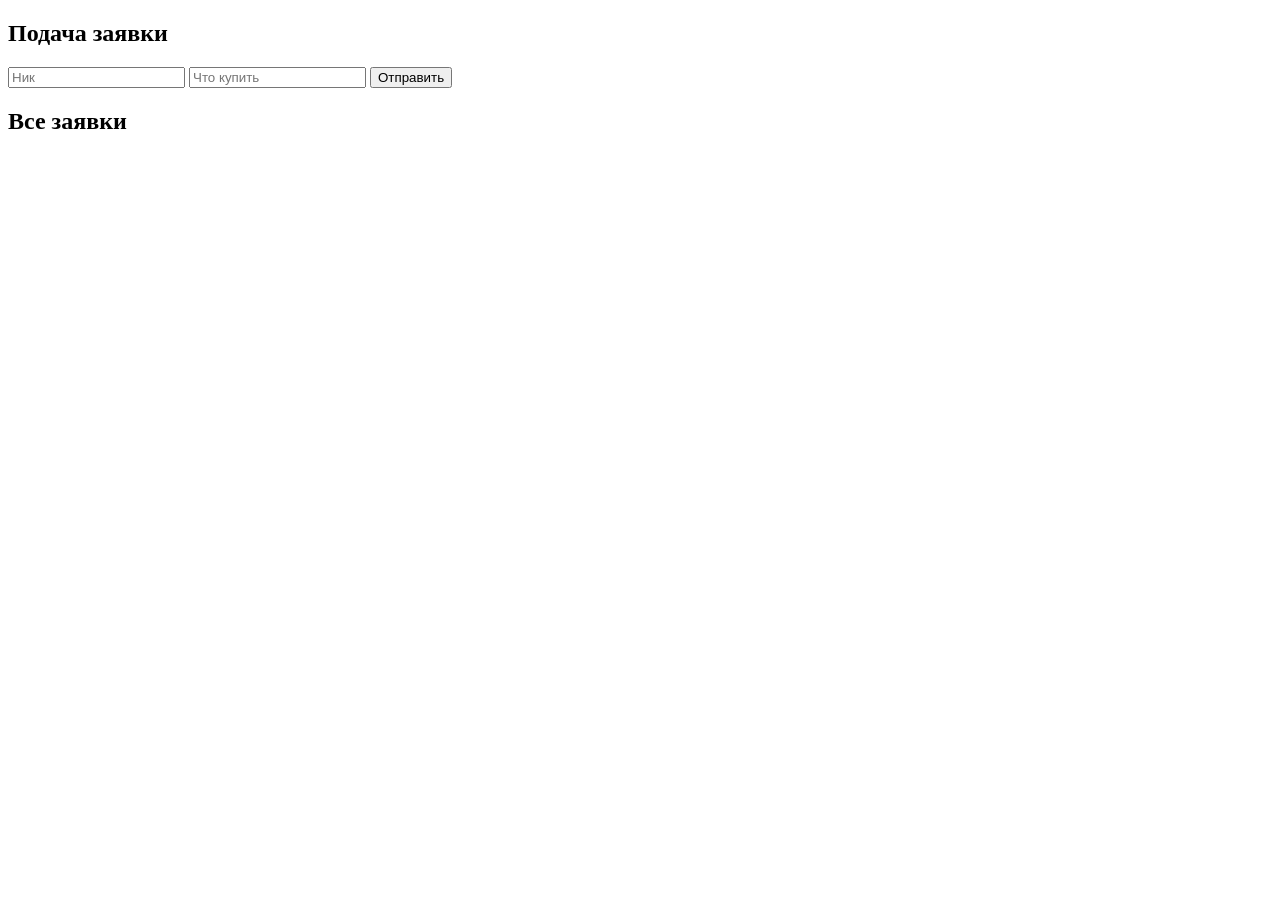
==== buy.html @ 742e072b "Add buy.html for purchase form and order display" ====
<!DOCTYPE html>
<html lang="ru">
<head>
  <meta charset="UTF-8">
  <title>Купить</title>
</head>
<body>

<h2>Подача заявки</h2>

<form id="buyForm">
  <input type="text" placeholder="Ник" required>
  <input type="text" placeholder="Что купить" required>
  <button type="submit">Отправить</button>
</form>

<h2>Все заявки</h2>
<div id="orders"></div>

<script src="js/buy.js"></script>
</body>
</html>
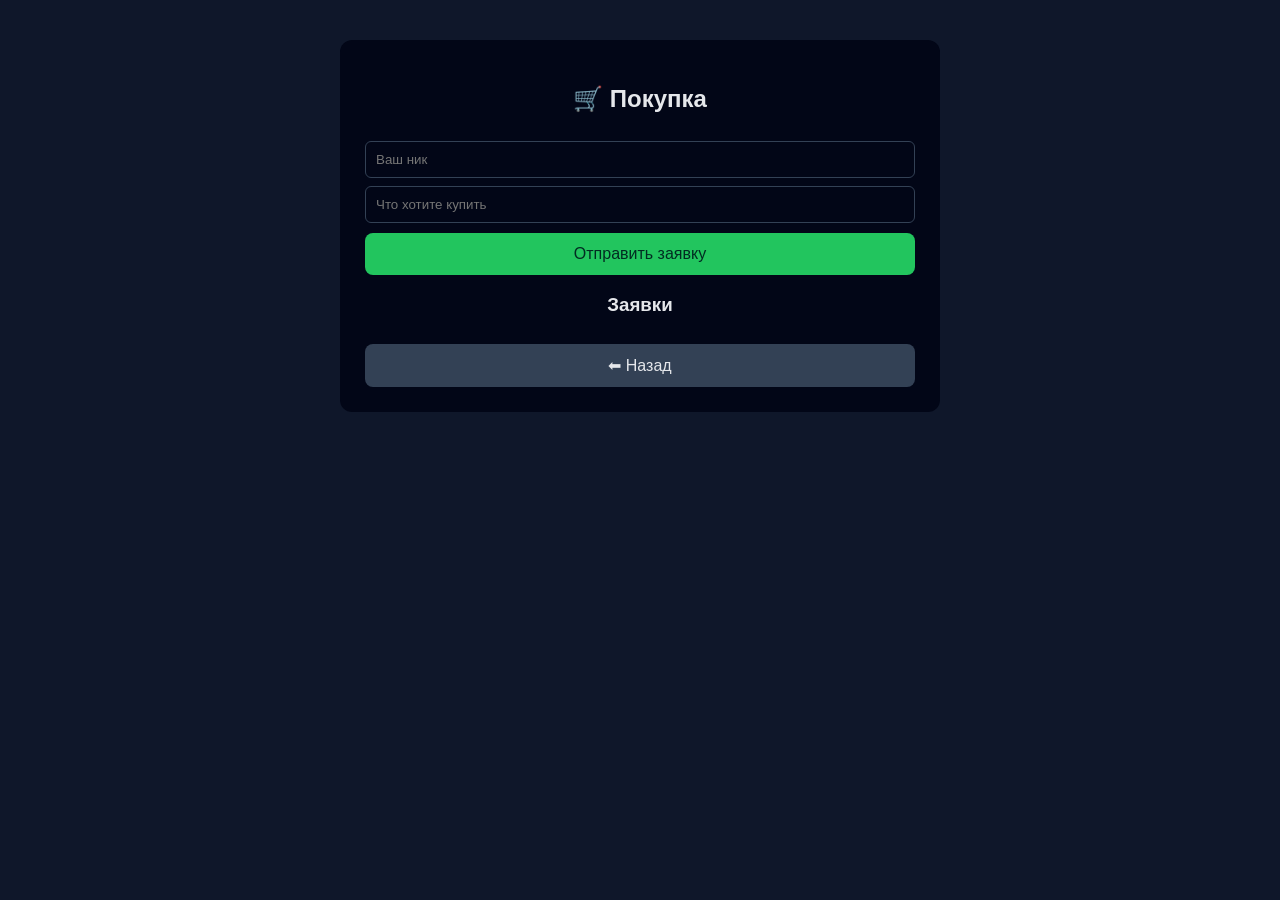
==== commit 8d7dbed0: "Update buy.html" ====
--- a/buy.html
+++ b/buy.html
@@ -1,21 +1,25 @@
-<!DOCTYPE html>
 <html lang="ru">
 <head>
   <meta charset="UTF-8">
   <title>Купить</title>
+  <link rel="stylesheet" href="style.css">
 </head>
 <body>
 
-<h2>Подача заявки</h2>
+<div class="container">
+  <h2>🛒 Покупка</h2>
 
-<form id="buyForm">
-  <input type="text" placeholder="Ник" required>
-  <input type="text" placeholder="Что купить" required>
-  <button type="submit">Отправить</button>
-</form>
+  <form id="buyForm">
+    <input id="nick" placeholder="Ваш ник" required>
+    <input id="item" placeholder="Что хотите купить" required>
+    <button>Отправить заявку</button>
+  </form>
 
-<h2>Все заявки</h2>
-<div id="orders"></div>
+  <h3>Заявки</h3>
+  <div id="orders"></div>
+
+  <button class="back" onclick="location.href='index.html'">⬅ Назад</button>
+</div>
 
 <script src="js/buy.js"></script>
 </body>
--- a/style.css
+++ b/style.css
@@ -0,0 +1,67 @@
+* {
+  box-sizing: border-box;
+  font-family: Arial, sans-serif;
+}
+
+body {
+  margin: 0;
+  padding: 0;
+  background: #0f172a;
+  color: #e5e7eb;
+}
+
+.container {
+  max-width: 600px;
+  margin: 40px auto;
+  background: #020617;
+  padding: 25px;
+  border-radius: 12px;
+}
+
+h1, h2, h3 {
+  text-align: center;
+}
+
+button {
+  width: 100%;
+  padding: 12px;
+  margin-top: 10px;
+  background: #22c55e;
+  border: none;
+  border-radius: 8px;
+  color: #022c22;
+  font-size: 16px;
+  cursor: pointer;
+}
+
+button:hover {
+  background: #16a34a;
+}
+
+input {
+  width: 100%;
+  padding: 10px;
+  margin-top: 8px;
+  border-radius: 6px;
+  border: none;
+  background: #020617;
+  color: #e5e7eb;
+  border: 1px solid #334155;
+}
+
+.card {
+  background: #020617;
+  border: 1px solid #334155;
+  border-radius: 8px;
+  padding: 10px;
+  margin-top: 10px;
+}
+
+.menu button {
+  margin-bottom: 10px;
+}
+
+.back {
+  background: #334155;
+  color: #e5e7eb;
+}
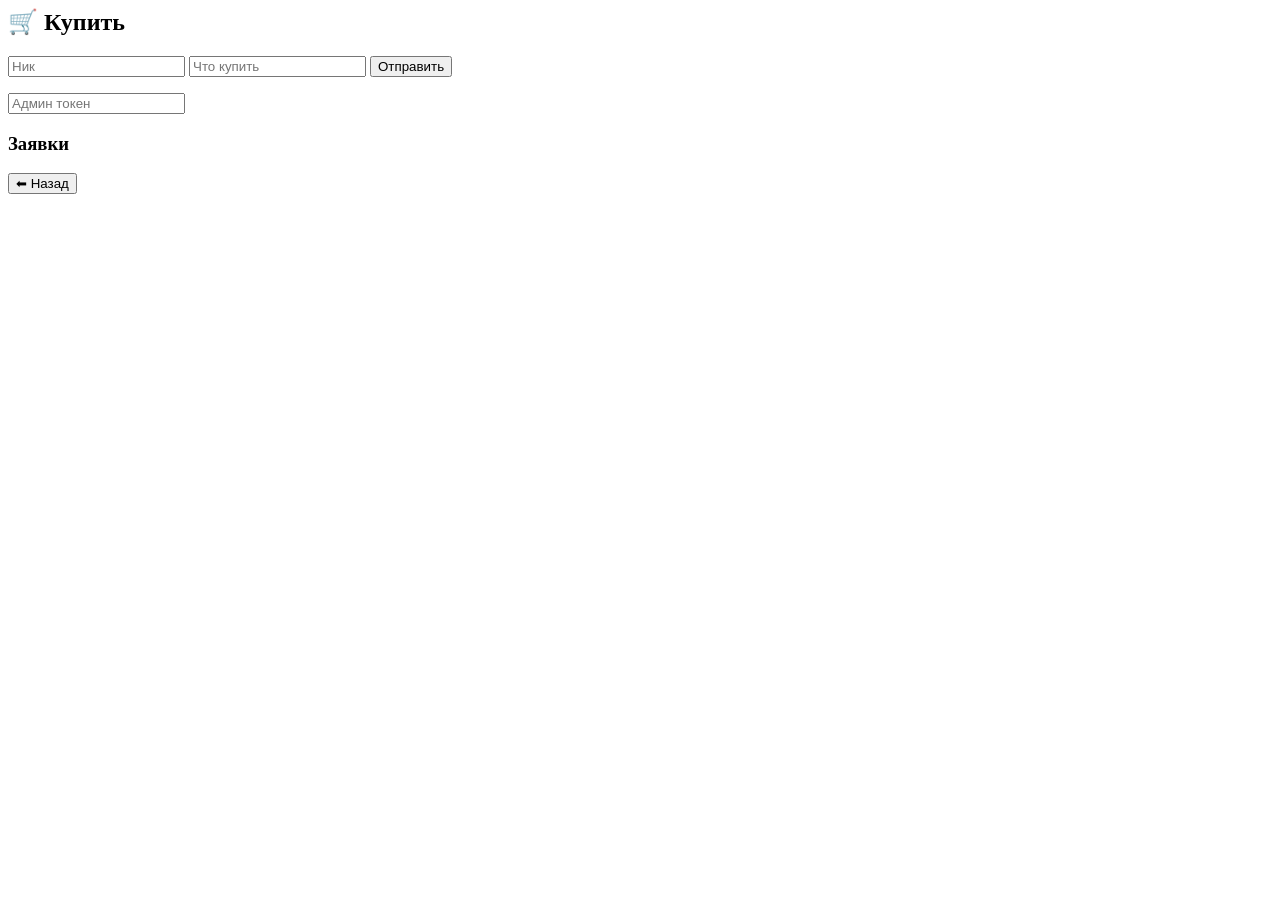
==== commit e71fad02: "Update buy.html" ====
--- a/buy.html
+++ b/buy.html
@@ -7,13 +7,15 @@
 <body>
 
 <div class="container">
-  <h2>🛒 Покупка</h2>
+  <h2>🛒 Купить</h2>
 
   <form id="buyForm">
-    <input id="nick" placeholder="Ваш ник" required>
-    <input id="item" placeholder="Что хотите купить" required>
-    <button>Отправить заявку</button>
+    <input id="nick" placeholder="Ник" required>
+    <input id="item" placeholder="Что купить" required>
+    <button>Отправить</button>
   </form>
+
+  <input id="adminToken" placeholder="Админ токен">
 
   <h3>Заявки</h3>
   <div id="orders"></div>
--- a/style.css
+++ b/style.css
@@ -1,67 +1,27 @@
-* {
-  box-sizing: border-box;
-  font-family: Arial, sans-serif;
+@media (max-width: 600px) {
+  .container {
+    margin: 10px;
+    padding: 15px;
+  }
+
+  h1 {
+    font-size: 22px;
+  }
+
+  h2 {
+    font-size: 20px;
+  }
+
+  button {
+    font-size: 15px;
+    padding: 14px;
+  }
+
+  input {
+    font-size: 14px;
+  }
+
+  .card {
+    font-size: 14px;
+  }
 }
-
-body {
-  margin: 0;
-  padding: 0;
-  background: #0f172a;
-  color: #e5e7eb;
-}
-
-.container {
-  max-width: 600px;
-  margin: 40px auto;
-  background: #020617;
-  padding: 25px;
-  border-radius: 12px;
-}
-
-h1, h2, h3 {
-  text-align: center;
-}
-
-button {
-  width: 100%;
-  padding: 12px;
-  margin-top: 10px;
-  background: #22c55e;
-  border: none;
-  border-radius: 8px;
-  color: #022c22;
-  font-size: 16px;
-  cursor: pointer;
-}
-
-button:hover {
-  background: #16a34a;
-}
-
-input {
-  width: 100%;
-  padding: 10px;
-  margin-top: 8px;
-  border-radius: 6px;
-  border: none;
-  background: #020617;
-  color: #e5e7eb;
-  border: 1px solid #334155;
-}
-
-.card {
-  background: #020617;
-  border: 1px solid #334155;
-  border-radius: 8px;
-  padding: 10px;
-  margin-top: 10px;
-}
-
-.menu button {
-  margin-bottom: 10px;
-}
-
-.back {
-  background: #334155;
-  color: #e5e7eb;
-}
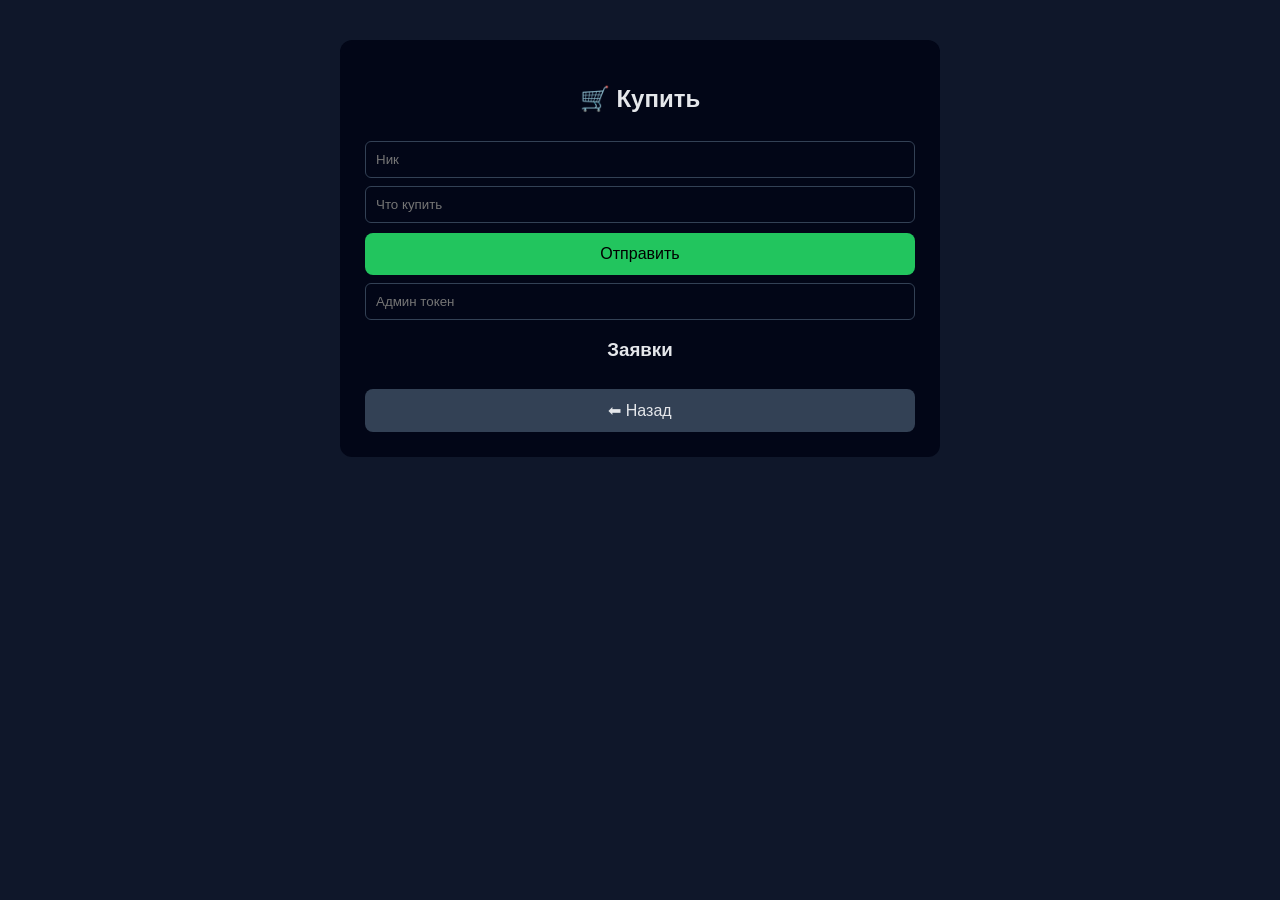
==== commit 2ac095a9: "Update buy.html" ====
--- a/buy.html
+++ b/buy.html
@@ -1,3 +1,4 @@
+<!DOCTYPE html>
 <html lang="ru">
 <head>
   <meta charset="UTF-8">
--- a/style.css
+++ b/style.css
@@ -1,27 +1,67 @@
+* {
+  box-sizing: border-box;
+  font-family: Arial, sans-serif;
+}
+
+body {
+  margin: 0;
+  background: #0f172a;
+  color: #e5e7eb;
+}
+
+.container {
+  max-width: 600px;
+  margin: 40px auto;
+  background: #020617;
+  padding: 25px;
+  border-radius: 12px;
+}
+
+h1, h2, h3 {
+  text-align: center;
+}
+
+input {
+  width: 100%;
+  padding: 10px;
+  margin-top: 8px;
+  background: #020617;
+  color: #e5e7eb;
+  border: 1px solid #334155;
+  border-radius: 6px;
+}
+
+button {
+  width: 100%;
+  padding: 12px;
+  margin-top: 10px;
+  background: #22c55e;
+  border: none;
+  border-radius: 8px;
+  font-size: 16px;
+  cursor: pointer;
+}
+
+button:hover {
+  background: #16a34a;
+}
+
+.card {
+  background: #020617;
+  border: 1px solid #334155;
+  border-radius: 8px;
+  padding: 10px;
+  margin-top: 10px;
+}
+
+.back {
+  background: #334155;
+  color: #e5e7eb;
+}
+
 @media (max-width: 600px) {
   .container {
     margin: 10px;
     padding: 15px;
   }
-
-  h1 {
-    font-size: 22px;
-  }
-
-  h2 {
-    font-size: 20px;
-  }
-
-  button {
-    font-size: 15px;
-    padding: 14px;
-  }
-
-  input {
-    font-size: 14px;
-  }
-
-  .card {
-    font-size: 14px;
-  }
 }
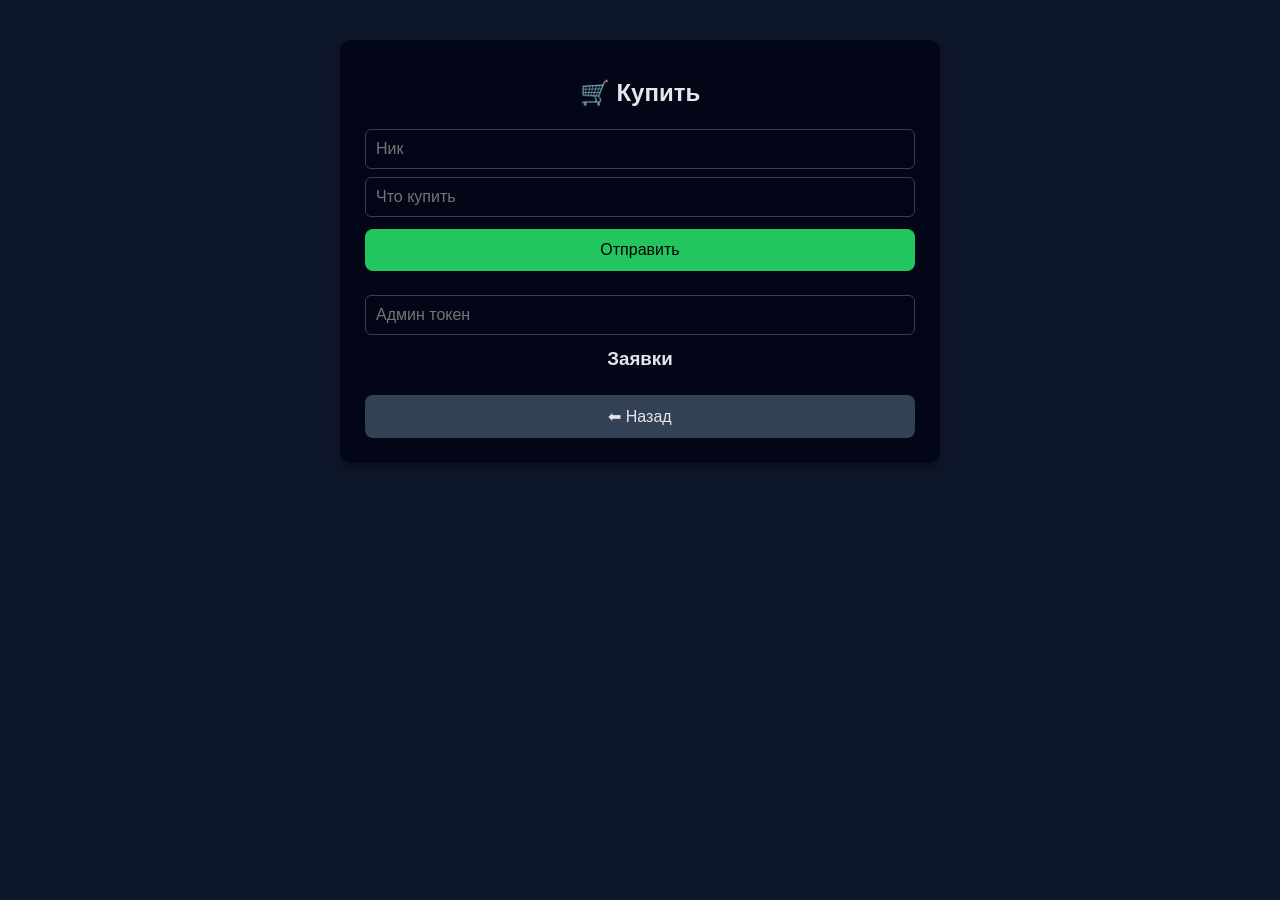
==== commit cffb866b: "Update buy.html" ====
--- a/buy.html
+++ b/buy.html
@@ -1,4 +1,3 @@
-<!DOCTYPE html>
 <html lang="ru">
 <head>
   <meta charset="UTF-8">
--- a/style.css
+++ b/style.css
@@ -7,21 +7,26 @@
   margin: 0;
   background: #0f172a;
   color: #e5e7eb;
+  line-height: 1.5;
 }
 
 .container {
   max-width: 600px;
+  width: 90%;
   margin: 40px auto;
   background: #020617;
   padding: 25px;
   border-radius: 12px;
+  box-shadow: 0 4px 12px rgba(0,0,0,0.5);
 }
 
 h1, h2, h3 {
   text-align: center;
+  margin: 10px 0;
+  font-weight: 600;
 }
 
-input {
+input, select, textarea {
   width: 100%;
   padding: 10px;
   margin-top: 8px;
@@ -29,17 +34,19 @@
   color: #e5e7eb;
   border: 1px solid #334155;
   border-radius: 6px;
+  font-size: 16px;
 }
 
 button {
   width: 100%;
   padding: 12px;
-  margin-top: 10px;
+  margin-top: 12px;
   background: #22c55e;
   border: none;
   border-radius: 8px;
   font-size: 16px;
   cursor: pointer;
+  transition: background 0.3s;
 }
 
 button:hover {
@@ -50,7 +57,7 @@
   background: #020617;
   border: 1px solid #334155;
   border-radius: 8px;
-  padding: 10px;
+  padding: 12px;
   margin-top: 10px;
 }
 
@@ -59,9 +66,38 @@
   color: #e5e7eb;
 }
 
-@media (max-width: 600px) {
+@media (max-width: 768px) {
+  .container {
+    margin: 20px;
+    padding: 20px;
+  }
+
+  input, button {
+    font-size: 15px;
+    padding: 10px;
+  }
+}
+
+@media (max-width: 480px) {
+  h1 {
+    font-size: 22px;
+  }
+
+  h2 {
+    font-size: 20px;
+  }
+
+  h3 {
+    font-size: 18px;
+  }
+
   .container {
     margin: 10px;
     padding: 15px;
   }
+
+  input, button {
+    font-size: 14px;
+    padding: 8px;
+  }
 }
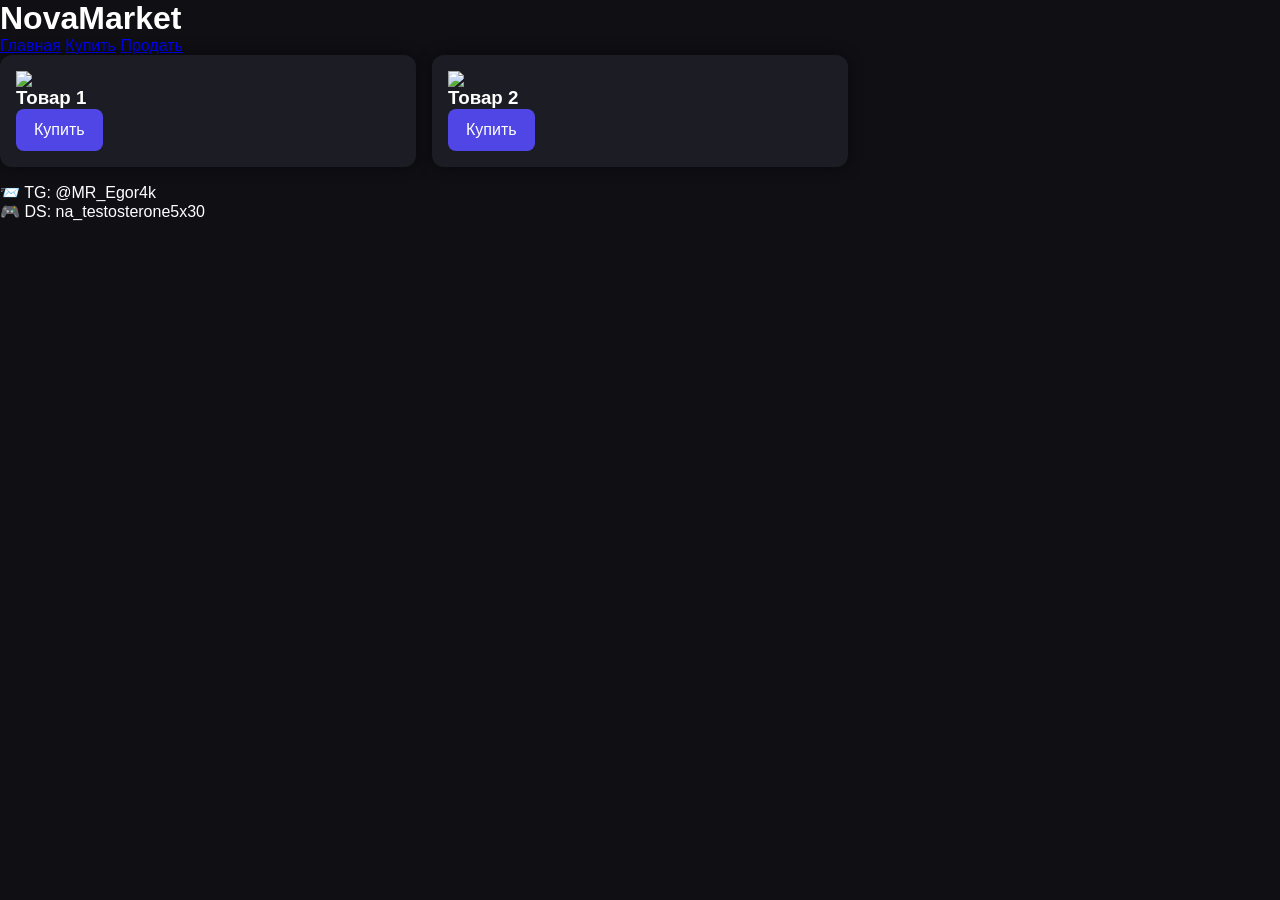
==== commit 8987d71f: "Update buy.html" ====
--- a/buy.html
+++ b/buy.html
@@ -1,28 +1,38 @@
 <html lang="ru">
 <head>
   <meta charset="UTF-8">
-  <title>Купить</title>
+  <title>NovaMarket — Купить</title>
   <link rel="stylesheet" href="style.css">
 </head>
 <body>
 
-<div class="container">
-  <h2>🛒 Купить</h2>
+<header>
+  <h1>NovaMarket</h1>
+  <nav>
+    <a href="index.html">Главная</a>
+    <a href="buy.html">Купить</a>
+    <a href="sell.html">Продать</a>
+  </nav>
+</header>
 
-  <form id="buyForm">
-    <input id="nick" placeholder="Ник" required>
-    <input id="item" placeholder="Что купить" required>
-    <button>Отправить</button>
-  </form>
+<main class="grid">
+  <div class="card">
+    <img src="https://via.placeholder.com/200">
+    <h3>Товар 1</h3>
+    <button>Купить</button>
+  </div>
 
-  <input id="adminToken" placeholder="Админ токен">
+  <div class="card">
+    <img src="https://via.placeholder.com/200">
+    <h3>Товар 2</h3>
+    <button>Купить</button>
+  </div>
+</main>
 
-  <h3>Заявки</h3>
-  <div id="orders"></div>
+<footer>
+  <p>📨 TG: @MR_Egor4k</p>
+  <p>🎮 DS: na_testosterone5x30</p>
+</footer>
 
-  <button class="back" onclick="location.href='index.html'">⬅ Назад</button>
-</div>
-
-<script src="js/buy.js"></script>
 </body>
 </html>
--- a/style.css
+++ b/style.css
@@ -1,103 +1,83 @@
+/* Базовые настройки */
 * {
   box-sizing: border-box;
+  margin: 0;
+  padding: 0;
   font-family: Arial, sans-serif;
 }
 
 body {
-  margin: 0;
-  background: #0f172a;
-  color: #e5e7eb;
-  line-height: 1.5;
+  background: #0f0f14;
+  color: #ffffff;
 }
 
+/* Контейнер */
 .container {
-  max-width: 600px;
-  width: 90%;
-  margin: 40px auto;
-  background: #020617;
-  padding: 25px;
-  border-radius: 12px;
-  box-shadow: 0 4px 12px rgba(0,0,0,0.5);
+  max-width: 1200px;
+  margin: auto;
+  padding: 20px;
 }
 
-h1, h2, h3 {
-  text-align: center;
-  margin: 10px 0;
-  font-weight: 600;
+/* Карточки / блоки */
+.card {
+  background: #1c1c24;
+  border-radius: 12px;
+  padding: 16px;
+  margin-bottom: 16px;
+  box-shadow: 0 0 15px rgba(0,0,0,0.4);
 }
 
-input, select, textarea {
-  width: 100%;
-  padding: 10px;
-  margin-top: 8px;
-  background: #020617;
-  color: #e5e7eb;
-  border: 1px solid #334155;
-  border-radius: 6px;
+/* Кнопки */
+button {
+  background: #4f46e5;
+  color: white;
+  border: none;
+  padding: 12px 18px;
+  border-radius: 8px;
+  cursor: pointer;
   font-size: 16px;
 }
 
-button {
+button:hover {
+  background: #4338ca;
+}
+
+/* Формы */
+input, select {
   width: 100%;
   padding: 12px;
-  margin-top: 12px;
-  background: #22c55e;
+  margin-top: 8px;
+  margin-bottom: 12px;
+  border-radius: 8px;
   border: none;
-  border-radius: 8px;
-  font-size: 16px;
-  cursor: pointer;
-  transition: background 0.3s;
+  outline: none;
 }
 
-button:hover {
-  background: #16a34a;
+/* Сетка для ПК */
+.grid {
+  display: grid;
+  grid-template-columns: repeat(3, 1fr);
+  gap: 16px;
 }
 
-.card {
-  background: #020617;
-  border: 1px solid #334155;
-  border-radius: 8px;
-  padding: 12px;
-  margin-top: 10px;
-}
-
-.back {
-  background: #334155;
-  color: #e5e7eb;
-}
-
+/* 📱 Телефоны */
 @media (max-width: 768px) {
-  .container {
-    margin: 20px;
-    padding: 20px;
+  .grid {
+    grid-template-columns: 1fr;
   }
 
-  input, button {
-    font-size: 15px;
-    padding: 10px;
+  button {
+    width: 100%;
+  }
+
+  .container {
+    padding: 12px;
   }
 }
 
-@media (max-width: 480px) {
-  h1 {
-    font-size: 22px;
-  }
-
-  h2 {
-    font-size: 20px;
-  }
-
-  h3 {
-    font-size: 18px;
-  }
-
+/* 🖥️ Большие экраны */
+@media (min-width: 1400px) {
   .container {
-    margin: 10px;
-    padding: 15px;
-  }
-
-  input, button {
-    font-size: 14px;
-    padding: 8px;
+    max-width: 1400px;
   }
 }
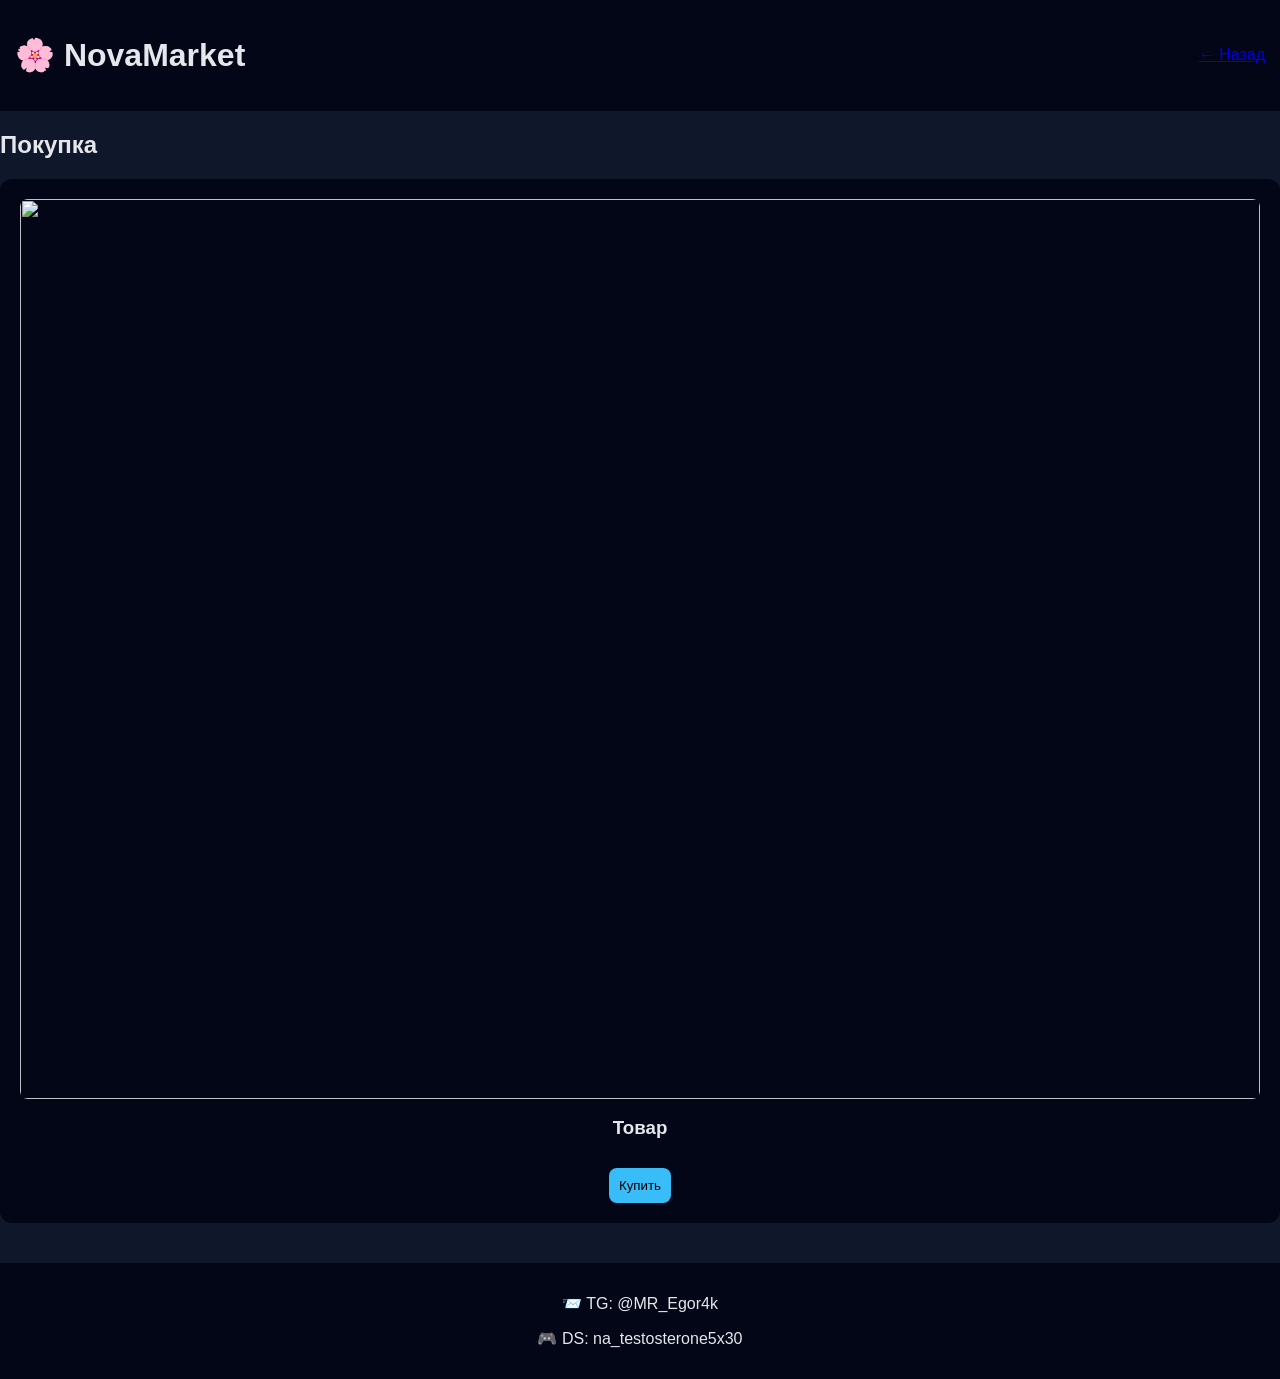
==== commit 00c27850: "Update buy.html" ====
--- a/buy.html
+++ b/buy.html
@@ -1,31 +1,23 @@
 <html lang="ru">
 <head>
   <meta charset="UTF-8">
-  <title>NovaMarket — Купить</title>
+  <title>NovaMarket — Buy</title>
   <link rel="stylesheet" href="style.css">
 </head>
 <body>
 
 <header>
-  <h1>NovaMarket</h1>
-  <nav>
-    <a href="index.html">Главная</a>
-    <a href="buy.html">Купить</a>
-    <a href="sell.html">Продать</a>
-  </nav>
+  <h1 class="logo">🌸 NovaMarket</h1>
+  <a href="index.html">← Назад</a>
 </header>
 
-<main class="grid">
-  <div class="card">
-    <img src="https://via.placeholder.com/200">
-    <h3>Товар 1</h3>
-    <button>Купить</button>
-  </div>
+<main class="page">
+  <h2>Покупка</h2>
 
   <div class="card">
-    <img src="https://via.placeholder.com/200">
-    <h3>Товар 2</h3>
-    <button>Купить</button>
+    <img src="https://i.imgur.com/6XQKp5n.png">
+    <h3>Товар</h3>
+    <button class="btn pink">Купить</button>
   </div>
 </main>
 
--- a/style.css
+++ b/style.css
@@ -1,83 +1,81 @@
-/* Базовые настройки */
 * {
   box-sizing: border-box;
-  margin: 0;
-  padding: 0;
   font-family: Arial, sans-serif;
 }
 
 body {
-  background: #0f0f14;
-  color: #ffffff;
+  margin: 0;
+  background: #0f172a;
+  color: #e5e7eb;
 }
 
-/* Контейнер */
-.container {
-  max-width: 1200px;
-  margin: auto;
-  padding: 20px;
+header {
+  padding: 15px;
+  background: #020617;
+  display: flex;
+  flex-wrap: wrap;
+  justify-content: space-between;
+  align-items: center;
 }
 
-/* Карточки / блоки */
-.card {
-  background: #1c1c24;
-  border-radius: 12px;
-  padding: 16px;
-  margin-bottom: 16px;
-  box-shadow: 0 0 15px rgba(0,0,0,0.4);
+nav a {
+  margin: 0 10px;
+  color: #e5e7eb;
+  text-decoration: none;
 }
 
-/* Кнопки */
-button {
-  background: #4f46e5;
-  color: white;
-  border: none;
-  padding: 12px 18px;
-  border-radius: 8px;
-  cursor: pointer;
-  font-size: 16px;
+nav a:hover {
+  color: #38bdf8;
 }
 
-button:hover {
-  background: #4338ca;
+.center {
+  text-align: center;
+  padding: 40px;
 }
 
-/* Формы */
-input, select {
-  width: 100%;
-  padding: 12px;
-  margin-top: 8px;
-  margin-bottom: 12px;
-  border-radius: 8px;
-  border: none;
-  outline: none;
-}
-
-/* Сетка для ПК */
 .grid {
   display: grid;
   grid-template-columns: repeat(3, 1fr);
-  gap: 16px;
+  gap: 20px;
+  padding: 30px;
 }
 
-/* 📱 Телефоны */
+.card {
+  background: #020617;
+  padding: 20px;
+  border-radius: 12px;
+  text-align: center;
+}
+
+.card img {
+  width: 100%;
+  border-radius: 8px;
+}
+
+button {
+  margin-top: 10px;
+  padding: 10px;
+  border: none;
+  border-radius: 8px;
+  background: #38bdf8;
+  cursor: pointer;
+}
+
+footer {
+  background: #020617;
+  padding: 15px;
+  text-align: center;
+  margin-top: 40px;
+}
+
+/* 📱 Телефон */
 @media (max-width: 768px) {
   .grid {
     grid-template-columns: 1fr;
   }
 
-  button {
-    width: 100%;
-  }
-
-  .container {
-    padding: 12px;
+  header {
+    flex-direction: column;
+    gap: 10px;
   }
 }
-
-/* 🖥️ Большие экраны */
-@media (min-width: 1400px) {
-  .container {
-    max-width: 1400px;
-  }
-}
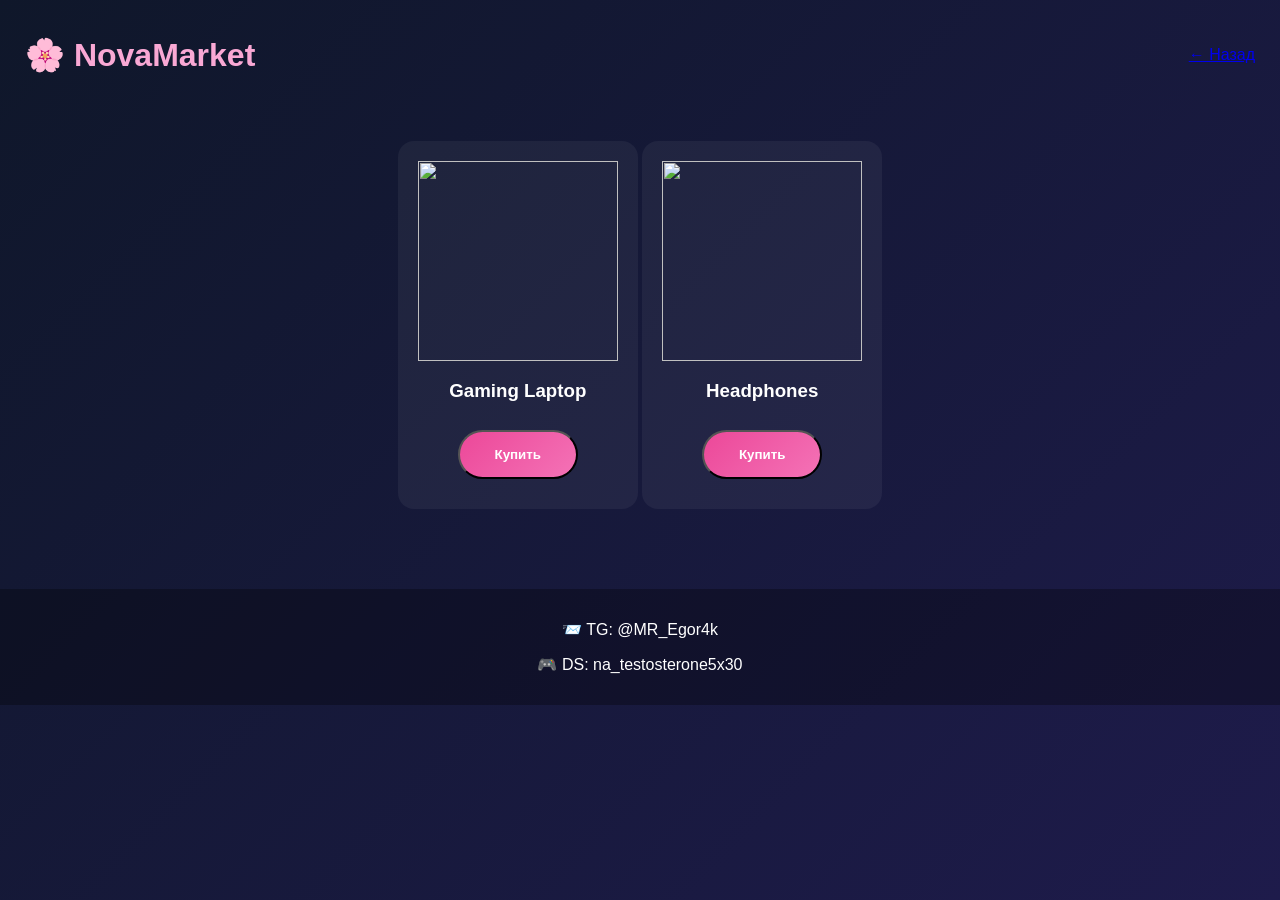
==== commit 99fdfefe: "Update buy.html" ====
--- a/buy.html
+++ b/buy.html
@@ -11,12 +11,16 @@
   <a href="index.html">← Назад</a>
 </header>
 
-<main class="page">
-  <h2>Покупка</h2>
+<main class="page grid">
+  <div class="card anime-card">
+    <img src="https://images.unsplash.com/photo-1606112219348-204d7d8b94ee">
+    <h3>Gaming Laptop</h3>
+    <button class="btn pink">Купить</button>
+  </div>
 
-  <div class="card">
-    <img src="https://i.imgur.com/6XQKp5n.png">
-    <h3>Товар</h3>
+  <div class="card anime-card">
+    <img src="https://images.unsplash.com/photo-1517336714731-489689fd1ca8">
+    <h3>Headphones</h3>
     <button class="btn pink">Купить</button>
   </div>
 </main>
--- a/style.css
+++ b/style.css
@@ -1,81 +1,87 @@
 * {
   box-sizing: border-box;
-  font-family: Arial, sans-serif;
+  font-family: "Segoe UI", sans-serif;
 }
 
 body {
   margin: 0;
-  background: #0f172a;
-  color: #e5e7eb;
+  background: linear-gradient(135deg, #0f172a, #1e1b4b);
+  color: #fff;
 }
 
 header {
-  padding: 15px;
-  background: #020617;
+  padding: 15px 25px;
   display: flex;
-  flex-wrap: wrap;
   justify-content: space-between;
   align-items: center;
 }
 
-nav a {
-  margin: 0 10px;
-  color: #e5e7eb;
-  text-decoration: none;
+.logo {
+  color: #f9a8d4;
 }
 
-nav a:hover {
-  color: #38bdf8;
+.hero {
+  text-align: center;
+  padding: 60px 20px;
 }
 
-.center {
-  text-align: center;
-  padding: 40px;
+.buttons {
+  margin-top: 30px;
 }
 
-.grid {
-  display: grid;
-  grid-template-columns: repeat(3, 1fr);
-  gap: 20px;
+.btn {
+  padding: 15px 35px;
+  border-radius: 30px;
+  text-decoration: none;
+  color: white;
+  font-weight: bold;
+  margin: 10px;
+  display: inline-block;
+}
+
+.pink {
+  background: linear-gradient(135deg, #ec4899, #f472b6);
+}
+
+.blue {
+  background: linear-gradient(135deg, #38bdf8, #6366f1);
+}
+
+.page {
   padding: 30px;
+  text-align: center;
 }
 
 .card {
-  background: #020617;
+  background: rgba(255,255,255,0.05);
   padding: 20px;
-  border-radius: 12px;
-  text-align: center;
+  border-radius: 16px;
+  display: inline-block;
 }
 
 .card img {
-  width: 100%;
-  border-radius: 8px;
+  width: 200px;
 }
 
-button {
-  margin-top: 10px;
-  padding: 10px;
+input {
+  display: block;
+  margin: 10px auto;
+  padding: 12px;
+  border-radius: 12px;
   border: none;
-  border-radius: 8px;
-  background: #38bdf8;
-  cursor: pointer;
+  width: 250px;
 }
 
 footer {
-  background: #020617;
+  margin-top: 50px;
+  text-align: center;
   padding: 15px;
-  text-align: center;
-  margin-top: 40px;
+  background: rgba(0,0,0,0.3);
 }
 
-/* 📱 Телефон */
+/* 📱 */
 @media (max-width: 768px) {
-  .grid {
-    grid-template-columns: 1fr;
-  }
-
-  header {
-    flex-direction: column;
-    gap: 10px;
+  .btn {
+    width: 80%;
   }
 }
